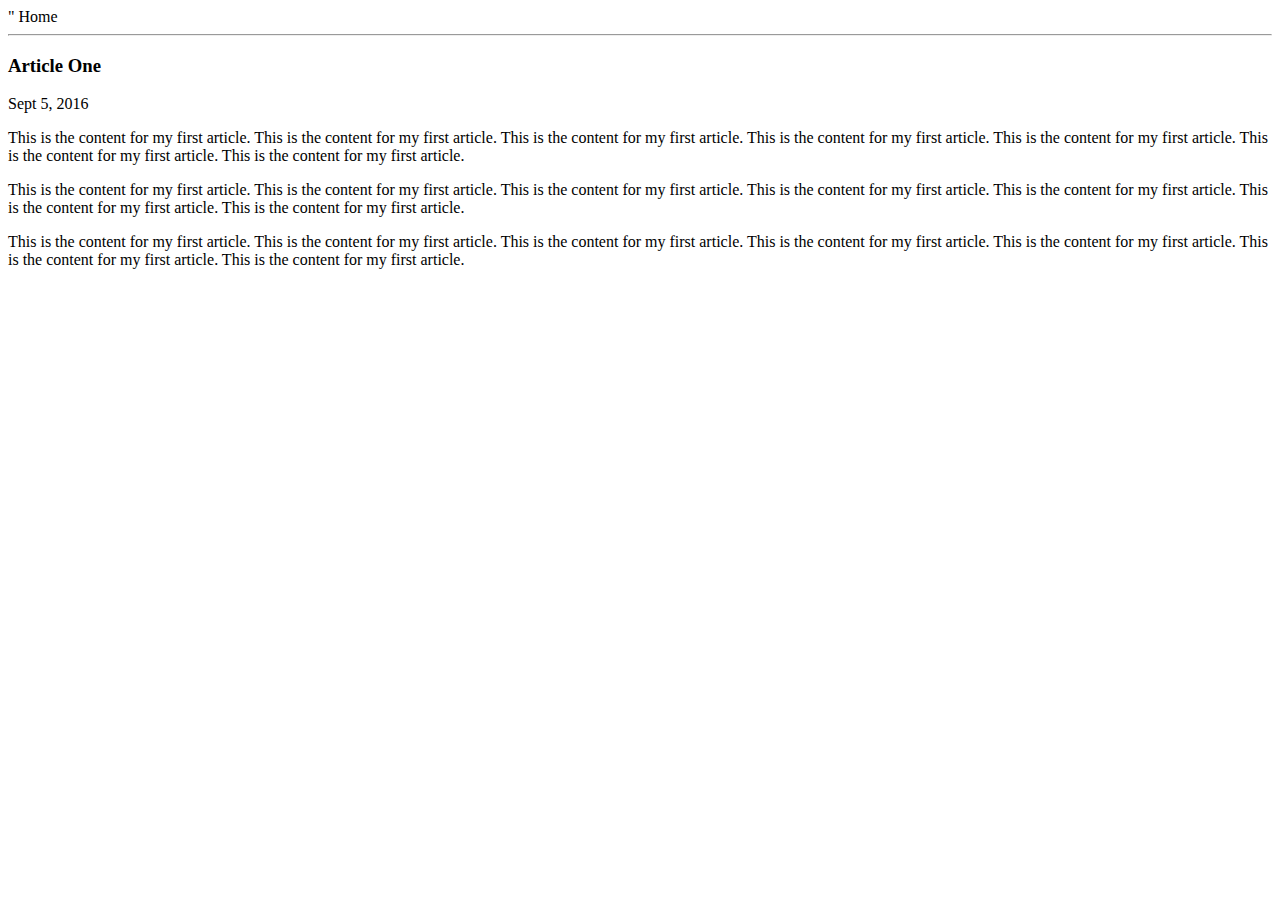
==== ui/article-one.html @ 3561dbf4 "[imad-console] Updates ui/article-one.html" ====
<html>
    <head>
        <title>
            Article one | Jagannath Jena
        </title>
        <meta name="viewport" content="width=device-width, initial-scale=1" />
    </head>
    <body>
        <div>"
            <a herf="/">Home </a>
        </div>
        <hr/>
        <h3>
            Article One
        </h3>
        <div>
            Sept 5, 2016
        </div>
        <div>
            <p>
                This is the content for my first article. This is the content for my first article. This is the content for my first article. This is the content for my first article. This is the content for my first article. This is the content for my first article. This is the content for my first article.
            </p>
            <p>
                This is the content for my first article. This is the content for my first article. This is the content for my first article. This is the content for my first article. This is the content for my first article. This is the content for my first article. This is the content for my first article.
            </p>
            <p>
                This is the content for my first article. This is the content for my first article. This is the content for my first article. This is the content for my first article. This is the content for my first article. This is the content for my first article. This is the content for my first article.
            </p>
        </div>
        
    </body>
</html>
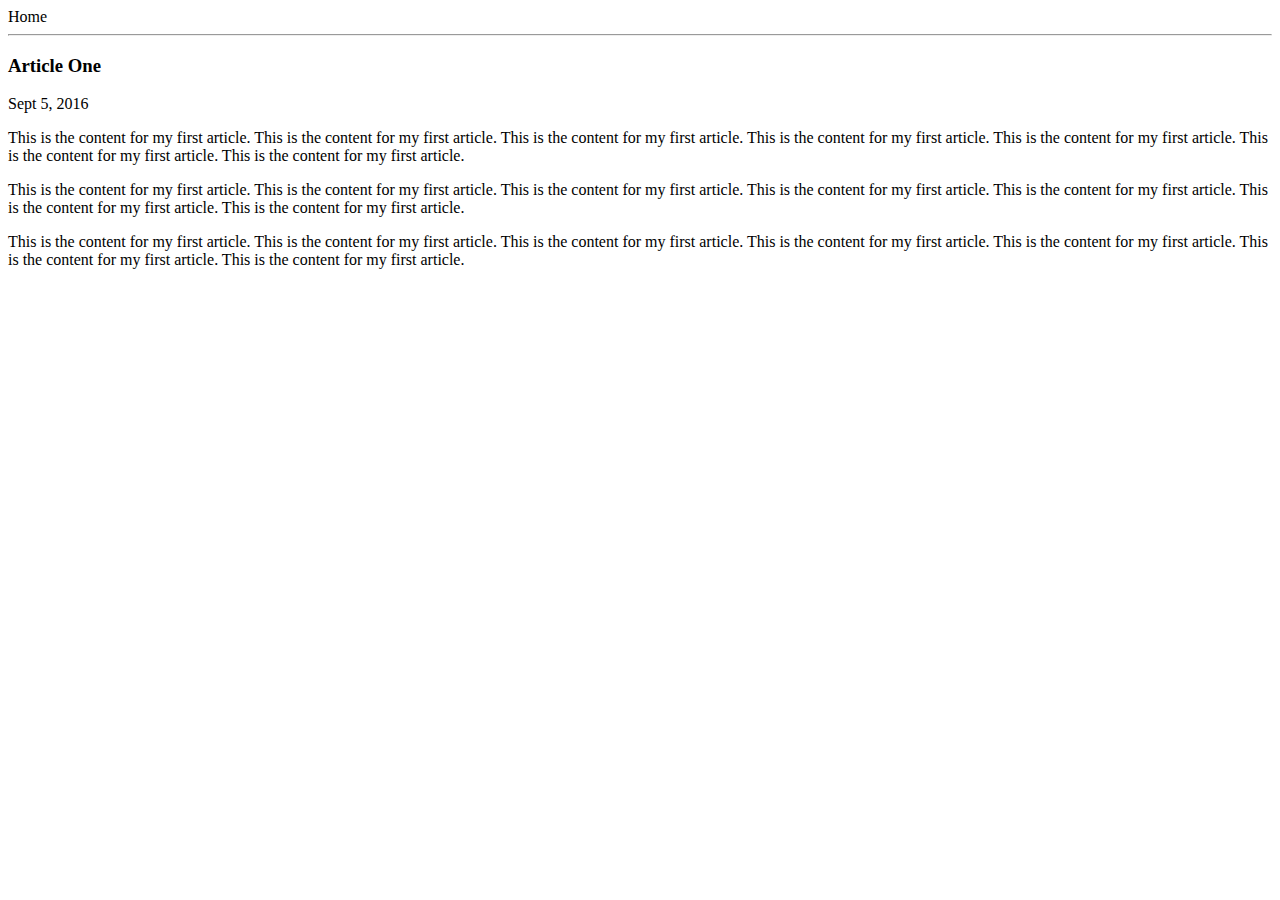
==== commit eb4dbab5: "[imad-console] Updates ui/article-one.html" ====
--- a/ui/article-one.html
+++ b/ui/article-one.html
@@ -6,8 +6,8 @@
         <meta name="viewport" content="width=device-width, initial-scale=1" />
     </head>
     <body>
-        <div>"
-            <a herf="/">Home </a>
+        <div>
+            <a herf="/">Home</a>
         </div>
         <hr/>
         <h3>
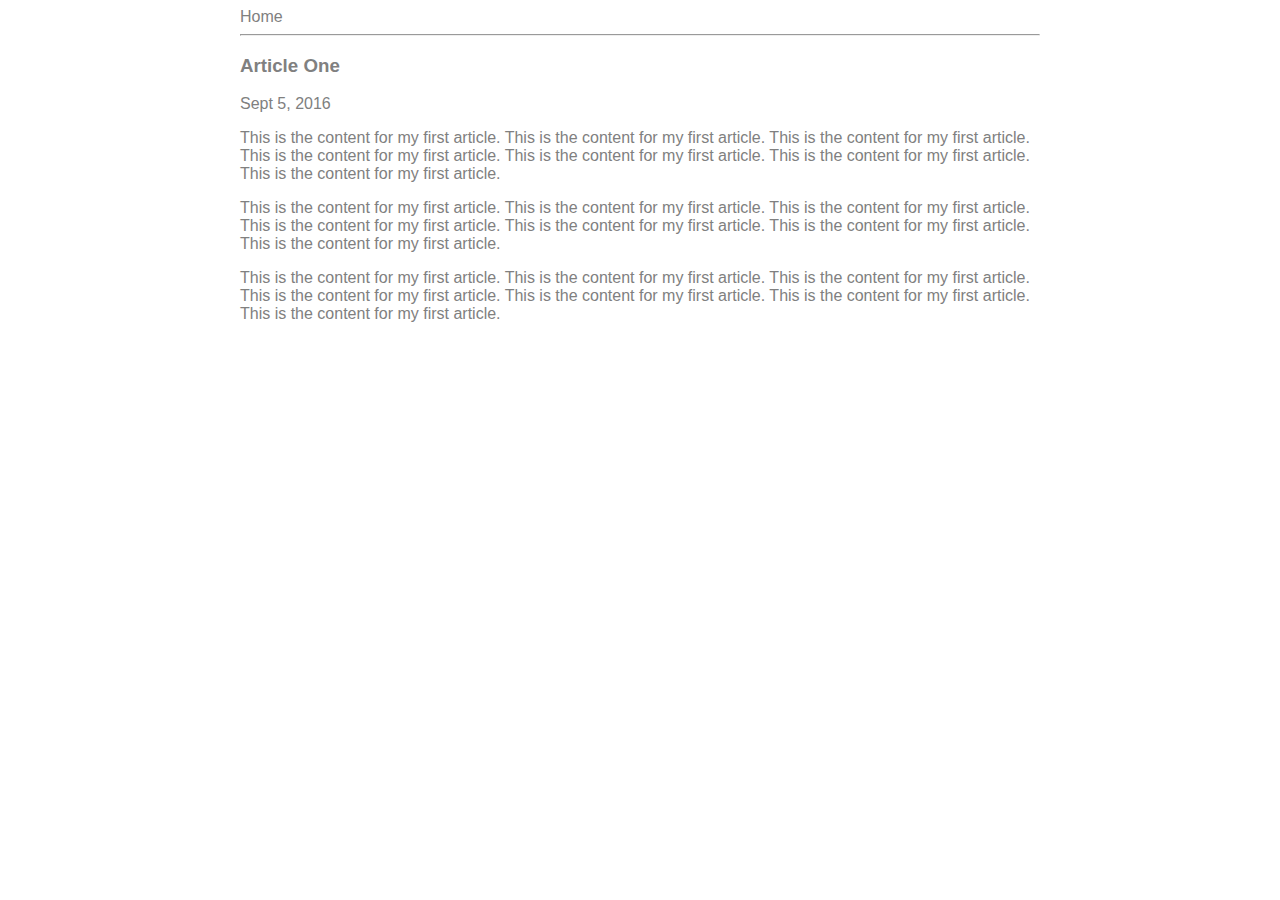
==== commit 167d4c9f: "[imad-console] Updates ui/article-one.html" ====
--- a/ui/article-one.html
+++ b/ui/article-one.html
@@ -4,28 +4,38 @@
             Article one | Jagannath Jena
         </title>
         <meta name="viewport" content="width=device-width, initial-scale=1" />
+        <style>
+         .container {
+             max-width: 800px;
+             margin: 0 auto;
+             color: grey;
+             font-family: sans-serif;
+         }   
+        </style>
     </head>
     <body>
-        <div>
-            <a herf="/">Home</a>
-        </div>
-        <hr/>
-        <h3>
-            Article One
-        </h3>
-        <div>
-            Sept 5, 2016
-        </div>
-        <div>
-            <p>
-                This is the content for my first article. This is the content for my first article. This is the content for my first article. This is the content for my first article. This is the content for my first article. This is the content for my first article. This is the content for my first article.
-            </p>
-            <p>
-                This is the content for my first article. This is the content for my first article. This is the content for my first article. This is the content for my first article. This is the content for my first article. This is the content for my first article. This is the content for my first article.
-            </p>
-            <p>
-                This is the content for my first article. This is the content for my first article. This is the content for my first article. This is the content for my first article. This is the content for my first article. This is the content for my first article. This is the content for my first article.
-            </p>
+        <div class="container">
+            <div>
+                <a herf="/">Home</a>
+            </div>
+            <hr/>
+            <h3>
+                Article One
+            </h3>
+            <div>
+                Sept 5, 2016
+            </div>
+            <div>
+                <p>
+                    This is the content for my first article. This is the content for my first article. This is the content for my first article. This is the content for my first article. This is the content for my first article. This is the content for my first article. This is the content for my first article.
+                </p>
+                <p>
+                    This is the content for my first article. This is the content for my first article. This is the content for my first article. This is the content for my first article. This is the content for my first article. This is the content for my first article. This is the content for my first article.
+                </p>
+                <p>
+                    This is the content for my first article. This is the content for my first article. This is the content for my first article. This is the content for my first article. This is the content for my first article. This is the content for my first article. This is the content for my first article.
+                </p>
+            </div>
         </div>
         
     </body>
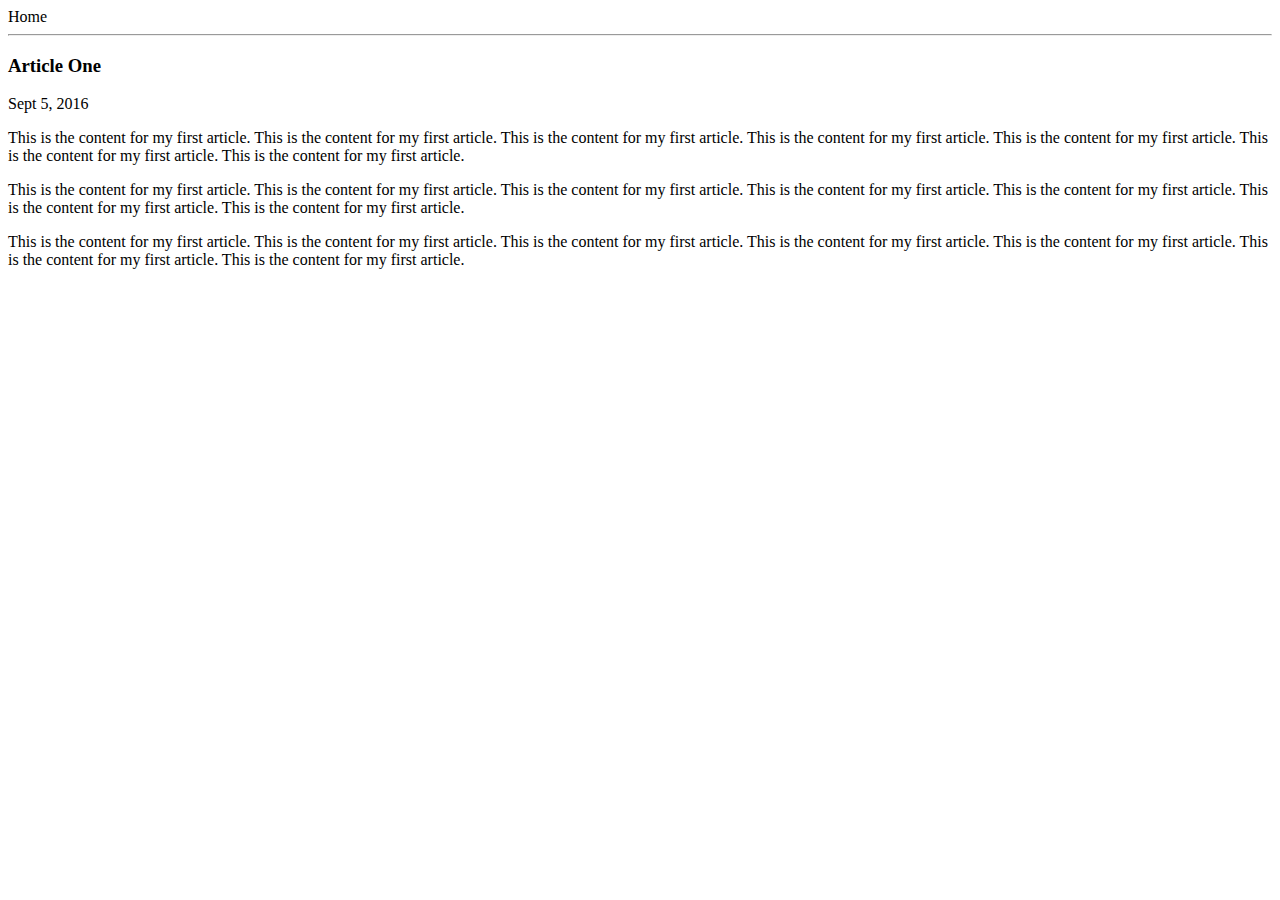
==== commit e366b9a8: "[imad-console] Updates ui/article-one.html" ====
--- a/ui/article-one.html
+++ b/ui/article-one.html
@@ -4,14 +4,7 @@
             Article one | Jagannath Jena
         </title>
         <meta name="viewport" content="width=device-width, initial-scale=1" />
-        <style>
-         .container {
-             max-width: 800px;
-             margin: 0 auto;
-             color: grey;
-             font-family: sans-serif;
-         }   
-        </style>
+        <link href="/ui/style.css" rel="stylesheet" />
     </head>
     <body>
         <div class="container">
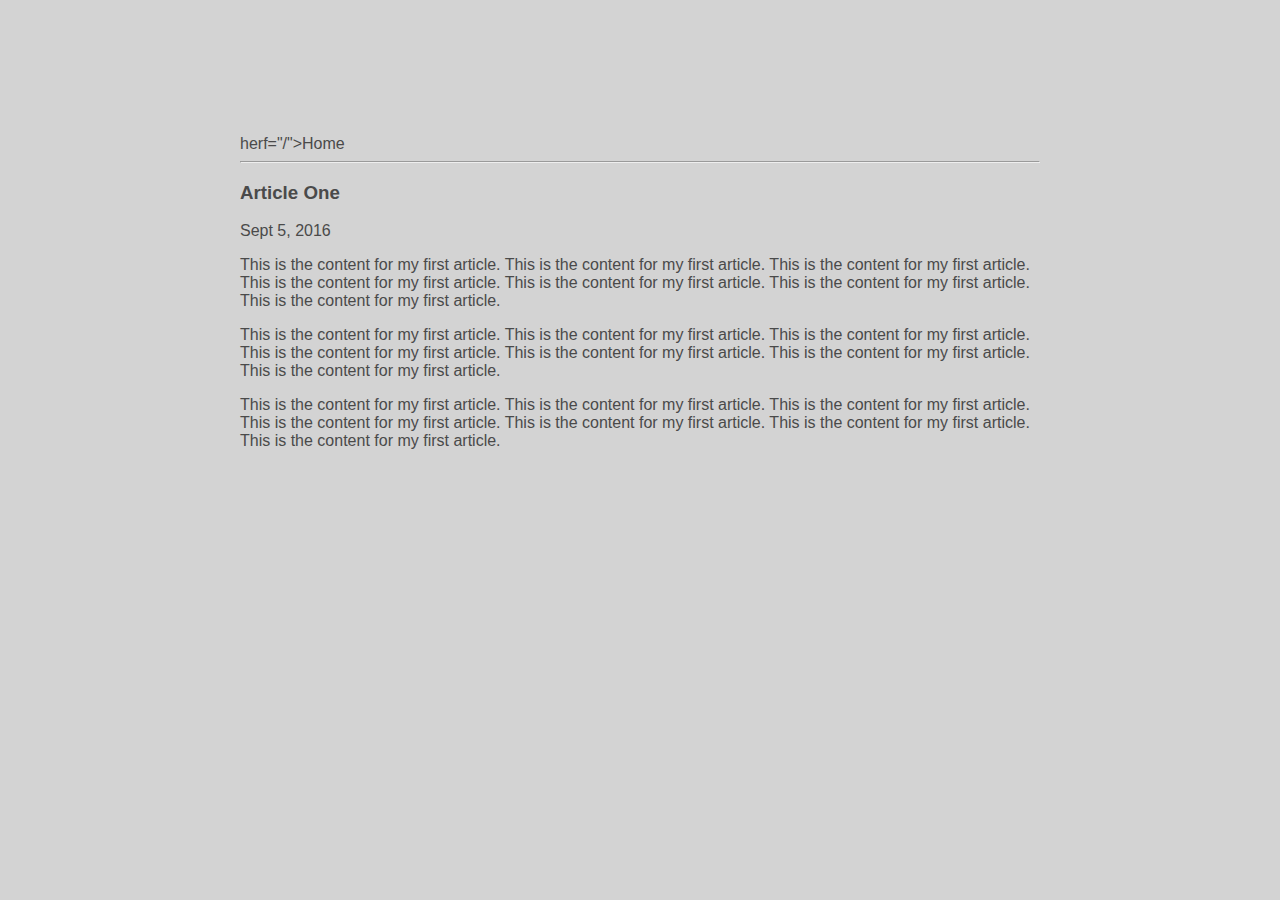
==== commit 1e30256c: "[imad-console] Updates ui/article-one.html" ====
--- a/ui/article-one.html
+++ b/ui/article-one.html
@@ -9,7 +9,7 @@
     <body>
         <div class="container">
             <div>
-                <a herf="/">Home</a>
+                <a> herf="/">Home</a>
             </div>
             <hr/>
             <h3>
--- a/ui/style.css
+++ b/ui/style.css
@@ -0,0 +1,31 @@
+body {
+    font-family: sans-serif;
+    background-color: lightgrey;
+    margin-top: 75px;
+}
+
+.center {
+    text-align: center;
+}
+
+.text-big {
+    font-size: 300%;
+}
+
+.bold {
+    font-weight: bold;
+}
+
+.img-medium {
+    height: 200px;
+}
+
+.container {
+  max-width: 800px;
+  margin: 0 auto;
+  color: #4a4a4a;
+  font-family: sans-serif;
+  padding-top: 60px;
+  padding-left: 20px;
+  padding-right: 20px;
+}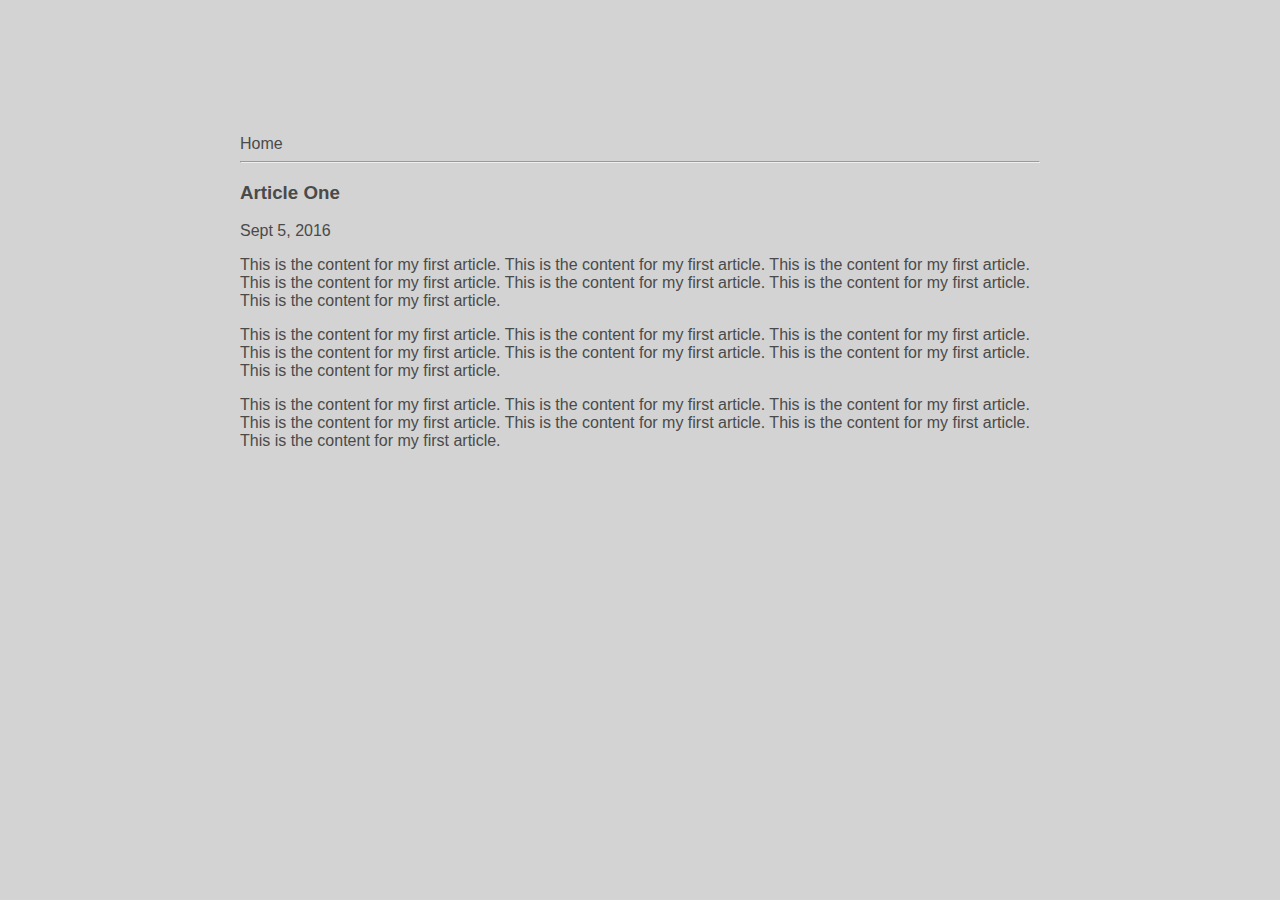
==== commit c4bbd1b9: "[imad-console] Updates ui/article-one.html" ====
--- a/ui/article-one.html
+++ b/ui/article-one.html
@@ -9,7 +9,7 @@
     <body>
         <div class="container">
             <div>
-                <a> herf="/">Home</a>
+                <a herf="/">Home</a>
             </div>
             <hr/>
             <h3>
